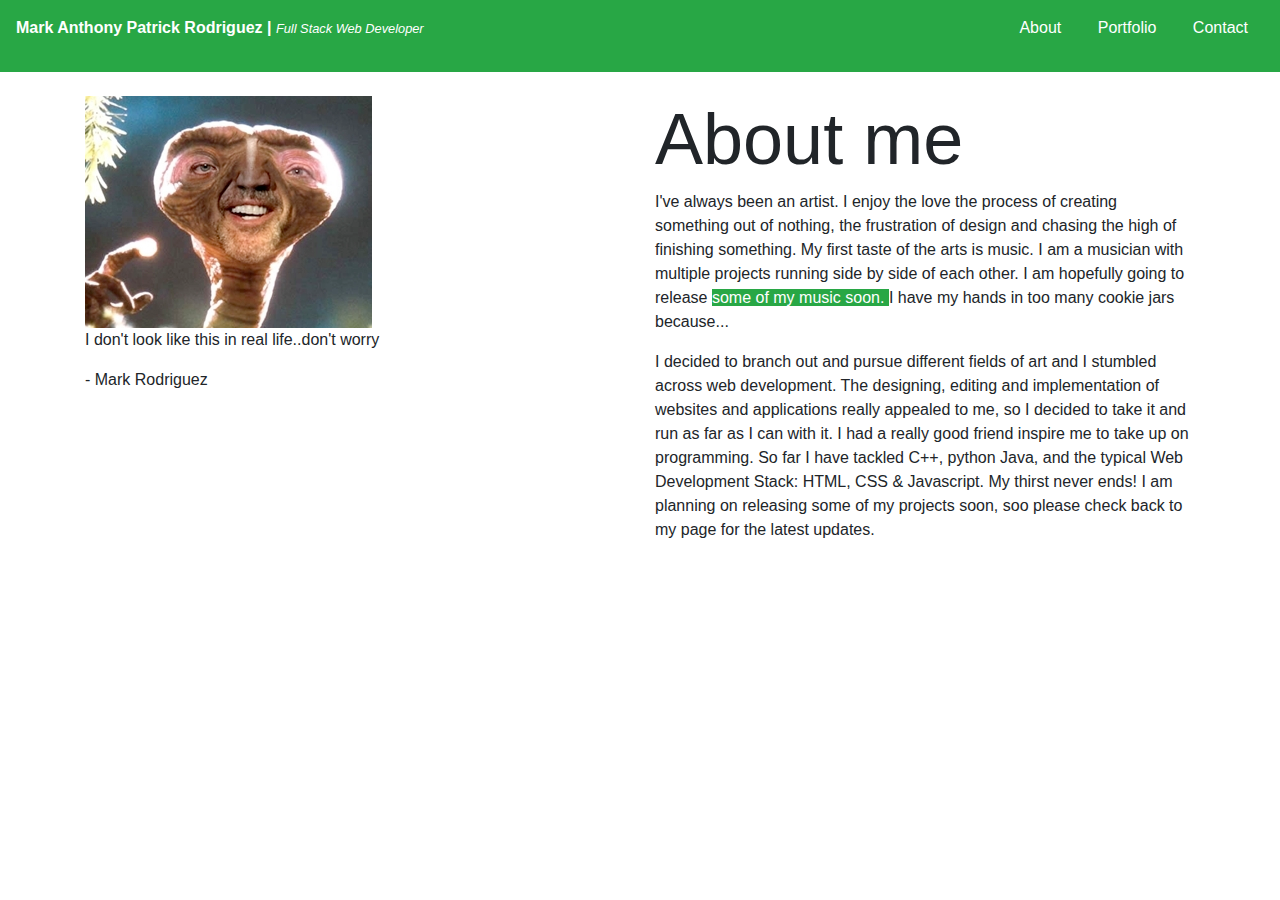
==== about.html @ 2c213e85 "Uploading site skeleton" ====
<!DOCTYPE html>
<html lang="en">
<head>
    <meta charset="UTF-8">
    <meta name="viewport" content="width=device-width, initial-scale=1.0">
    <meta name="Author" content="Mark Anthony Patrick Rodriguez">
    <!-- <link rel="stylesheet" href="reset.css"> -->
    <link rel="stylesheet" href="style.css">
    <link rel="stylesheet" href="https://stackpath.bootstrapcdn.com/bootstrap/4.4.1/css/bootstrap.min.css" 
    integrity="sha384-Vkoo8x4CGsO3+Hhxv8T/Q5PaXtkKtu6ug5TOeNV6gBiFeWPGFN9MuhOf23Q9Ifjh" crossorigin="anonymous">
    <title>Mark Rodriguez | Junior Full Stack Developer</title>
</head>

<body>

    <!-- SITE HEADER BANNER -->
    <nav class="top-header d-flex flex-wrap p-3 bg-success p-3 ">
        <a href="index.html" class="header-brand navbar-Brand text-white flex-grow-1 flex-wrap font-weight-bold">
                Mark Anthony Patrick Rodriguez |
                <small class="font-italic">Full Stack Web Developer</small>
        </a>

            <ul class="list-unstyled float-right">
                <a href="about.html" class="text-white p-3 ">About</a>
                <a href="#" class="text-white  p-3">Portfolio</a>
                <a href="#" class=" text-white  p-3 ">Contact</a>
            </ul>
    </nav><br>

        <!-- ABOUT ME GRID -->
    <div class="container">
        <div class="row">
            
            <div class="col">
                <img src="imgs/bio-pic.png" alt="My image">    
                    <blockquote>
                        <p>I don't look like this in real life..don't worry</p>
                        <p class="quote">- Mark Rodriguez</p>
                    </blockquote>
            </div>    

            <div class="col">
                <h1 class="display-3">About me</h1>
                <p>  I've always been an artist. I enjoy the love the process of creating something 
                    out of nothing, the frustration of design and chasing the high of finishing something. 
                    My first taste of the arts is music. I am a musician with multiple projects running
                    side by side of each other. 
                    I am hopefully going to release <a href="#"><span class="band-site bg-success text-white">
                    some of my music soon. </span></a> I have my hands in too many cookie jars because...</p>
                    <p >
                    I decided to branch out and pursue different fields of art and I stumbled across
                    web development. The designing, editing and implementation of websites and applications
                    really appealed to me, so I decided to take it and run as far as I can with it.  I had 
                    a really good friend inspire me to take up on programming. So far I have tackled C++, python
                    Java, and the typical Web Development Stack: HTML, CSS & Javascript. My thirst never ends!
                    
                    I am planning on releasing some of my projects soon, soo please check back to my page for
                    the latest updates. </p>
            </div>    
        </div>
        
        <div class="row">

        </div>



    </div>



   
    <br><br><br>

    
   <!--  <nav class= "d-flex p-3 mb-0 bg-success sticky-bottom">
        <a href="about.html" class="bHover text-white  p-3">About</a>
        <a href="#" class="bHover text-white  p-3">Portfolio</a>
        <a href="#" class="bHover text-white p-3 pr-5">Contact</a>
        <img src="#" alt="Github Icon">
        <img src="#" alt="LinkedIn Icon">
        <img src="#" alt="Youtube Icon">
    </nav> -->
    
</body>
</html>
---- style.css ----
@media (max-width: 800px){
    
    .top-header a {
        text-align: center;
        position: inline;
        width: 100%;
        margin-left: auto;
        margin-right: auto;
    }

    .top-header .header-brand{
     width: 100%:
    }

/*     .top-header small {
     
    } */

    .top-header ul {
        padding-top: 12px;
        margin-left: auto;
        margin-right: auto;
    }
}
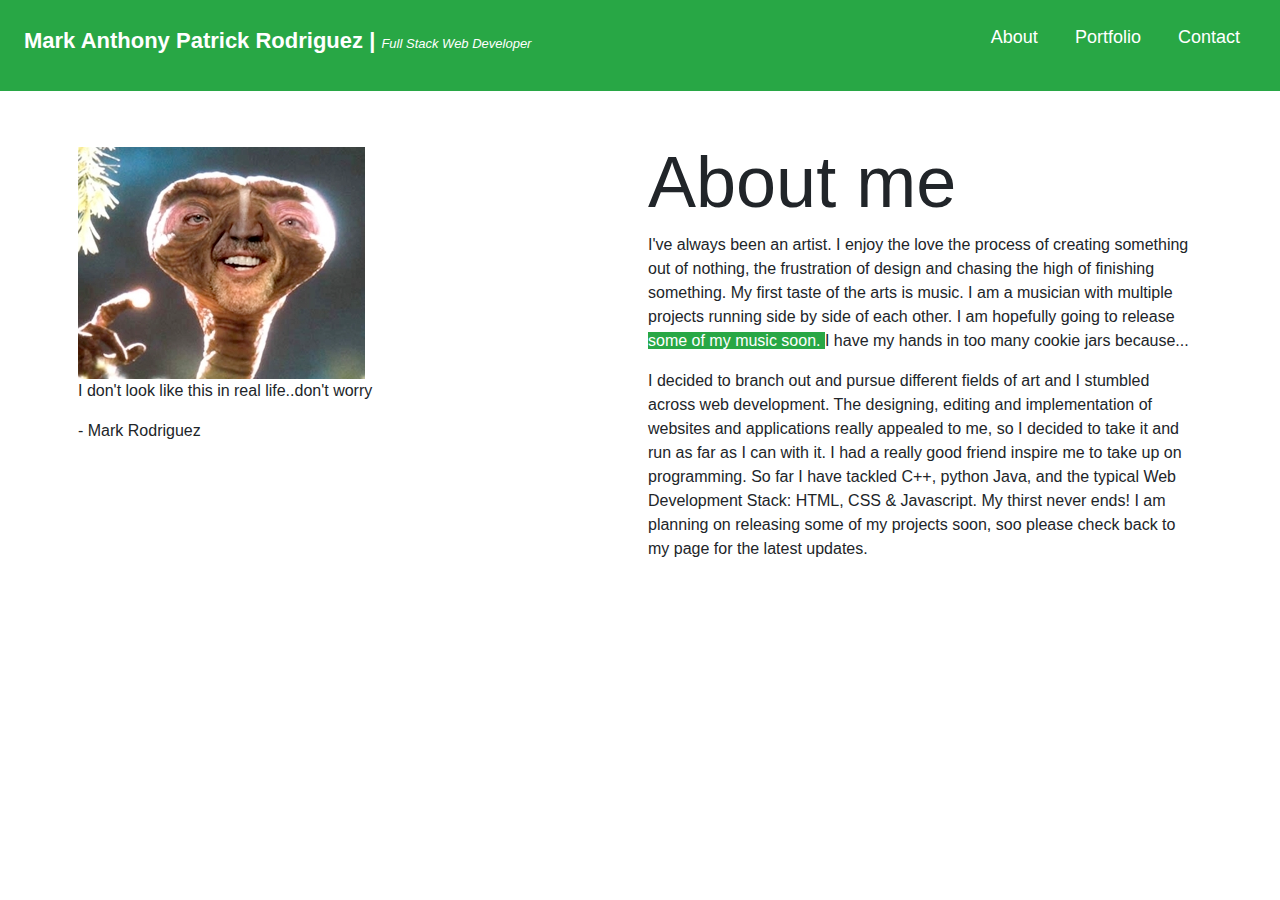
==== commit c2b2cb2f: "Worked on site improvements. Details in readme" ====
--- a/about.html
+++ b/about.html
@@ -14,24 +14,23 @@
 <body>
 
     <!-- SITE HEADER BANNER -->
-    <nav class="top-header d-flex flex-wrap p-3 bg-success p-3 ">
+    <nav class="top-header d-flex flex-wrap p-4 bg-success p-4 ">
         <a href="index.html" class="header-brand navbar-Brand text-white flex-grow-1 flex-wrap font-weight-bold">
-                Mark Anthony Patrick Rodriguez |
+             Mark Anthony Patrick Rodriguez |
                 <small class="font-italic">Full Stack Web Developer</small>
         </a>
-
             <ul class="list-unstyled float-right">
                 <a href="about.html" class="text-white p-3 ">About</a>
-                <a href="#" class="text-white  p-3">Portfolio</a>
-                <a href="#" class=" text-white  p-3 ">Contact</a>
+                <a href="portfolio.html" class="text-white  p-3">Portfolio</a>
+                <a href="contact.html" class=" text-white  p-3 ">Contact</a>
             </ul>
-    </nav><br>
+    </nav><br><br>
 
         <!-- ABOUT ME GRID -->
     <div class="container">
         <div class="row">
             
-            <div class="col">
+            <div class="col p-2">
                 <img src="imgs/bio-pic.png" alt="My image">    
                     <blockquote>
                         <p>I don't look like this in real life..don't worry</p>
--- a/style.css
+++ b/style.css
@@ -1,3 +1,14 @@
+.top-header{
+    font-size: 18px;
+}
+.header-brand{
+    font-size: 22px;
+}
+
+.header-brand small{
+    font-size: 13px;
+}
+
 @media (max-width: 800px){
     
     .top-header a {
@@ -8,9 +19,7 @@
         margin-right: auto;
     }
 
-    .top-header .header-brand{
-     width: 100%:
-    }
+   
 
 /*     .top-header small {
      
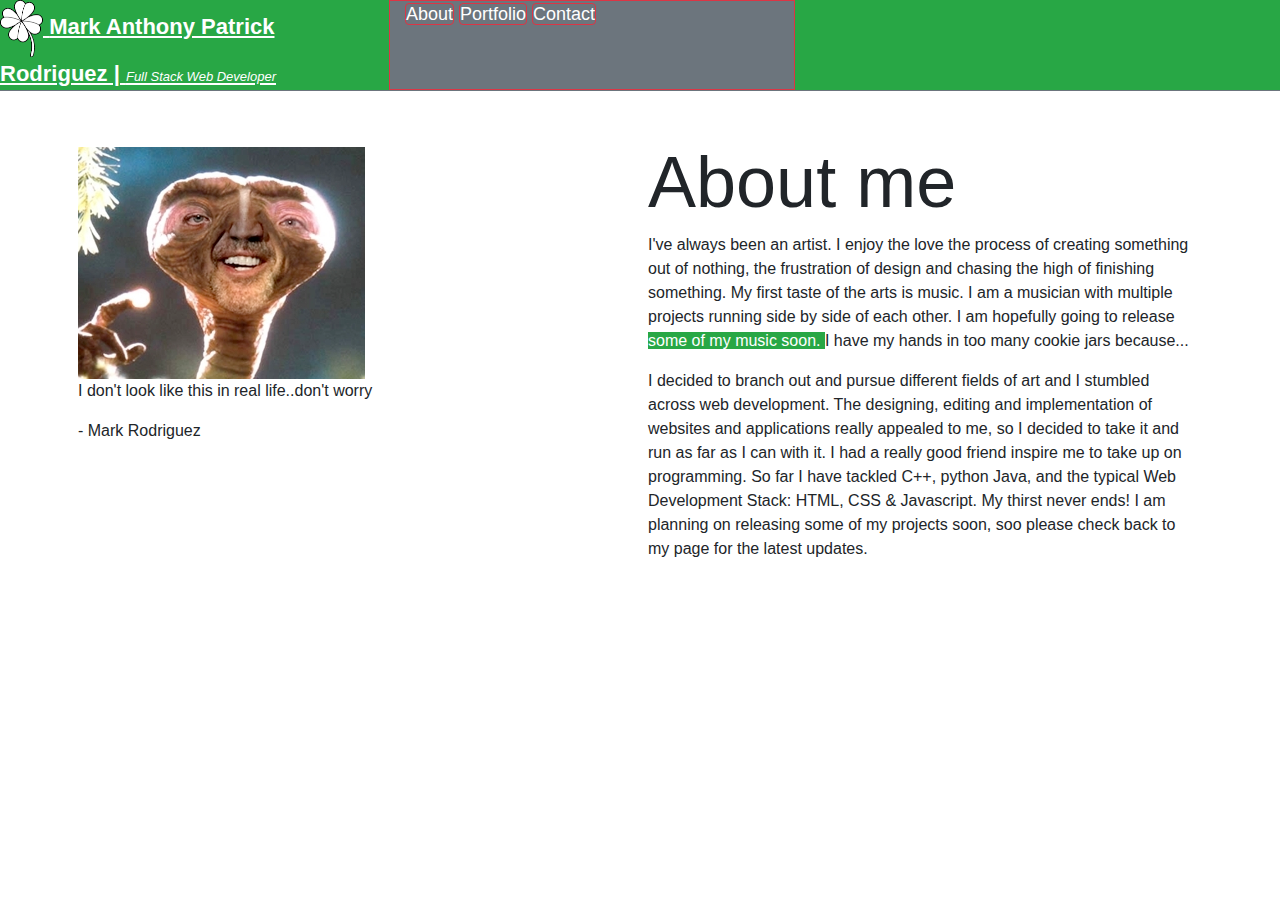
==== commit cfd5d5b0: "Added a different style to header nav bar to work off of & added brand logo" ====
--- a/about.html
+++ b/about.html
@@ -13,17 +13,31 @@
 
 <body>
 
-    <!-- SITE HEADER BANNER -->
-    <nav class="top-header d-flex flex-wrap p-4 bg-success p-4 ">
-        <a href="index.html" class="header-brand navbar-Brand text-white flex-grow-1 flex-wrap font-weight-bold">
-             Mark Anthony Patrick Rodriguez |
-                <small class="font-italic">Full Stack Web Developer</small>
-        </a>
-            <ul class="list-unstyled float-right">
-                <a href="about.html" class="text-white p-3 ">About</a>
-                <a href="portfolio.html" class="text-white  p-3">Portfolio</a>
-                <a href="contact.html" class=" text-white  p-3 ">Contact</a>
+<!-- SITE HEADER BANNER -->
+    <nav class="top-header d-flex flex-wrap  bg-success   border-bottom border-secondary">
+       
+       <div class="row">
+           
+      <div class="col">
+          <a href="index.html" class="header-brand navbar-Brand text-white flex-wrap flex-grow-10 font-weight-bold ">
+              <img src="imgs/brand-logo.png" alt="Four Leaf Clover Logo"> <!-- copyright https://ya-webdesign.com/ -->
+              Mark Anthony Patrick Rodriguez |
+                  <small class="font-italic">Full Stack Web Developer</small>
+          </a>
+
+      </div>
+
+        <div class="col border border-danger bg-secondary">
+
+               <ul class="list-unstyled  ">
+                <a href="about.html" class="text-white  bg-secondary rounded  border  border-danger">About</a>
+                <a href="#" class="text-white  bg-secondary rounded border border-danger">Portfolio</a>
+                <a href="#" class=" text-white bg-secondary rounded border border-danger">Contact</a>
             </ul>
+        </div>
+         
+         </div>
+            
     </nav><br><br>
 
         <!-- ABOUT ME GRID -->
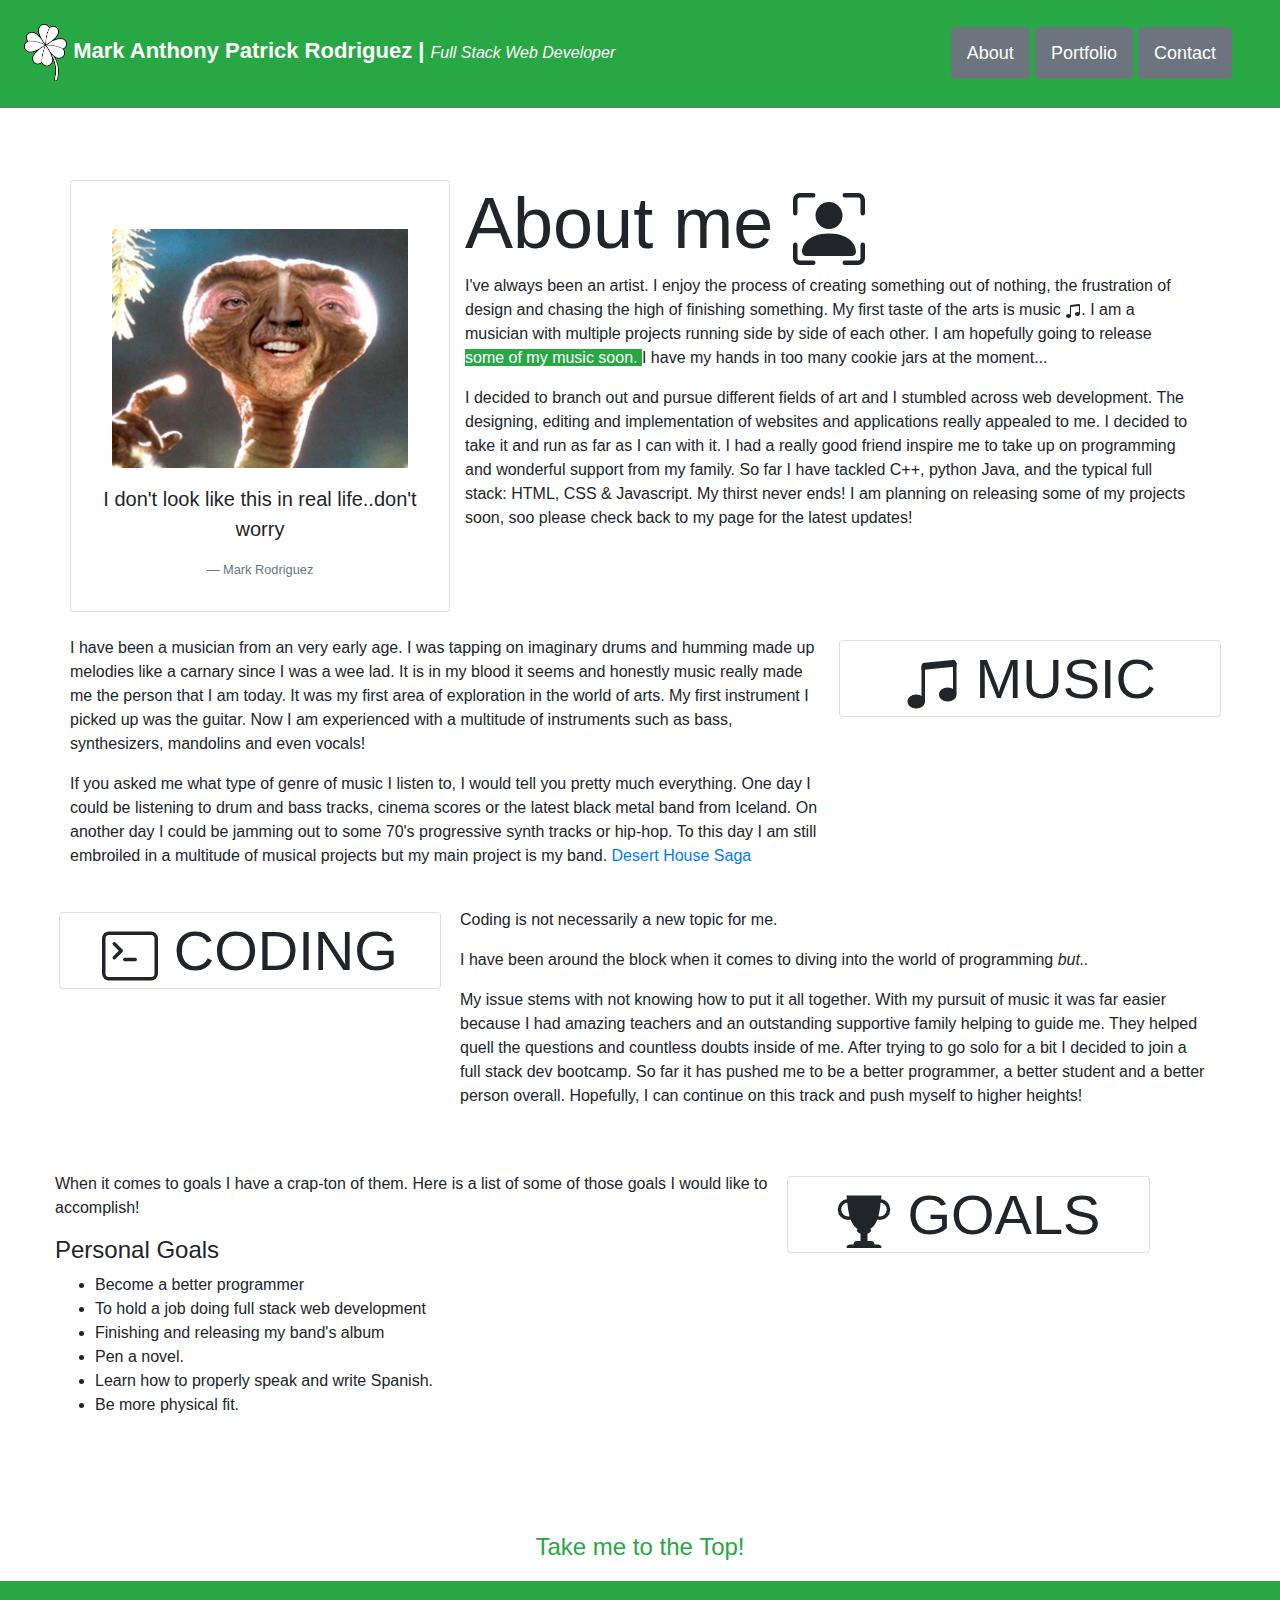
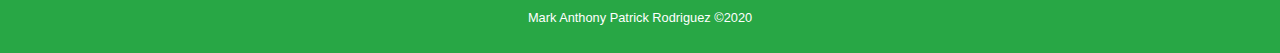
==== commit 9aebfdc8: "Close to finalizing site. Need to make it responsive" ====
--- a/about.html
+++ b/about.html
@@ -1,99 +1,213 @@
 <!DOCTYPE html>
 <html lang="en">
+
 <head>
     <meta charset="UTF-8">
     <meta name="viewport" content="width=device-width, initial-scale=1.0">
     <meta name="Author" content="Mark Anthony Patrick Rodriguez">
     <!-- <link rel="stylesheet" href="reset.css"> -->
     <link rel="stylesheet" href="style.css">
-    <link rel="stylesheet" href="https://stackpath.bootstrapcdn.com/bootstrap/4.4.1/css/bootstrap.min.css" 
-    integrity="sha384-Vkoo8x4CGsO3+Hhxv8T/Q5PaXtkKtu6ug5TOeNV6gBiFeWPGFN9MuhOf23Q9Ifjh" crossorigin="anonymous">
+    <link rel="stylesheet" href="https://stackpath.bootstrapcdn.com/bootstrap/4.4.1/css/bootstrap.min.css"
+        integrity="sha384-Vkoo8x4CGsO3+Hhxv8T/Q5PaXtkKtu6ug5TOeNV6gBiFeWPGFN9MuhOf23Q9Ifjh" crossorigin="anonymous">
+
     <title>Mark Rodriguez | Junior Full Stack Developer</title>
 </head>
 
 <body>
-
-<!-- SITE HEADER BANNER -->
-    <nav class="top-header d-flex flex-wrap  bg-success   border-bottom border-secondary">
-       
-       <div class="row">
-           
-      <div class="col">
-          <a href="index.html" class="header-brand navbar-Brand text-white flex-wrap flex-grow-10 font-weight-bold ">
-              <img src="imgs/brand-logo.png" alt="Four Leaf Clover Logo"> <!-- copyright https://ya-webdesign.com/ -->
-              Mark Anthony Patrick Rodriguez |
-                  <small class="font-italic">Full Stack Web Developer</small>
-          </a>
-
-      </div>
-
-        <div class="col border border-danger bg-secondary">
-
-               <ul class="list-unstyled  ">
-                <a href="about.html" class="text-white  bg-secondary rounded  border  border-danger">About</a>
-                <a href="#" class="text-white  bg-secondary rounded border border-danger">Portfolio</a>
-                <a href="#" class=" text-white bg-secondary rounded border border-danger">Contact</a>
-            </ul>
+    <!-- SITE HEADER BANNER -->
+
+    <!-- SITE HEADER BANNER -->
+    <nav class="top-header d-flex flex-wrap p-4 bg-success p-4 border-bottom border-secondary">
+        <a href="index.html" class="header-brand navbar-Brand text-white flex-grow-1 flex-wrap font-weight-bold ">
+            <img src="imgs/brand-logo.png" alt="Four Leaf Clover Logo"> <!-- copyright https://ya-webdesign.com/ -->
+            Mark Anthony Patrick Rodriguez |
+            <small class="font-italic header-small">Full Stack Web Developer</small>
+        </a>
+        <ul class="header-btns list-unstyled float-right pt-3 pr-4">
+            <a href="about.html" class="text-white p-3 bg-secondary rounded ">About</a>
+            <a href="portfolio.html" class="text-white  p-3 bg-secondary rounded">Portfolio</a>
+            <a href="contact.html" class=" text-white  p-3 bg-secondary rounded ">Contact</a>
+        </ul>
+    </nav><br><br>
+
+
+    <!-- ABOUT ME GRID -->
+    <div class="container">
+        <!-- ABOUT ME SECTION -->
+        <div class="row row mt-4" id="about-section">
+
+            <!-- ABOUT ME TITLE CARD -->
+            <div class="col-4 card text-center">
+                <img src="imgs/bio-pic.png" alt="My image" class="about-image mx-auto pt-5">
+                <blockquote>
+                    <p class="blockquote pt-3"> I don't look like this in real life..don't worry</p>
+                    <p class="blockquote-footer">Mark Rodriguez</p>
+                </blockquote>
+            </div>
+            <!-- ABOUT ME TEXT BOX -->
+            <div class="col-8">
+                <h1 class="display-3"> About me
+                    <svg class="bi bi-person-bounding-box" width="1em" height="1em" viewBox="0 0 16 16"
+                        fill="currentColor" xmlns="http://www.w3.org/2000/svg">
+                        <path fill-rule="evenodd"
+                            d="M1.5 1a.5.5 0 00-.5.5v3a.5.5 0 01-1 0v-3A1.5 1.5 0 011.5 0h3a.5.5 0 010 1h-3zM11 .5a.5.5 0 01.5-.5h3A1.5 1.5 0 
+                        0116 1.5v3a.5.5 0 01-1 0v-3a.5.5 0 00-.5-.5h-3a.5.5 0 01-.5-.5zM.5 11a.5.5 0 01.5.5v3a.5.5 0 00.5.5h3a.5.5 0 010 1h-3A1.5 1.5 0 010 14.5v-3a.5.5 
+                        0 01.5-.5zm15 0a.5.5 0 01.5.5v3a1.5 1.5 0 01-1.5 1.5h-3a.5.5 0 010-1h3a.5.5 0 00.5-.5v-3a.5.5 0 01.5-.5z"
+                            clip-rule="evenodd" />
+                        <path fill-rule="evenodd"
+                            d="M3 14s-1 0-1-1 1-4 6-4 6 3 6 4-1 1-1 1H3zm5-6a3 3 0 100-6 3 3 0 000 6z"
+                            clip-rule="evenodd" />
+                    </svg>
+                </h1>
+                <p> I've always been an artist. I enjoy the process of creating something
+                    out of nothing, the frustration of design and chasing the high of finishing something.
+                    My first taste of the arts is music
+                    <svg class="bi bi-music-note-beamed" width="1em" height="1em" viewBox="0 0 16 16"
+                        fill="currentColor" xmlns="http://www.w3.org/2000/svg">
+                        <path d="M6 13c0 1.105-1.12 2-2.5 2S1 14.105 1 13c0-1.104 1.12-2 2.5-2s2.5.896 2.5 
+                            2zm9-2c0 1.105-1.12 2-2.5 2s-2.5-.895-2.5-2 1.12-2 2.5-2 2.5.895 2.5 2z" />
+                        <path fill-rule="evenodd" d="M14 11V2h1v9h-1zM6 3v10H5V3h1z" clip-rule="evenodd" />
+                        <path d="M5 2.905a1 1 0 01.9-.995l8-.8a1 1 0 011.1.995V3L5 4V2.905z" />
+                    </svg>.
+                    I am a musician with multiple projects running
+                    side by side of each other.
+
+                    I am hopefully going to release <a href="#"><span class="band-site bg-success text-white">
+                            some of my music soon. </span></a> I have my hands in too many cookie jars at the moment...</p>
+                <p> I decided to branch out and pursue different fields of art and I stumbled across
+                    web development. The designing, editing and implementation of websites and applications
+                    really appealed to me. I decided to take it and run as far as I can with it. I had
+                    a really good friend inspire me to take up on programming and wonderful support from my family. So far I have tackled C++, python
+                    Java, and the typical full stack: HTML, CSS & Javascript. My thirst never ends!
+
+                    I am planning on releasing some of my projects soon, soo please check back to my page for
+                    the latest updates!
+                </p>
+            </div>
+
+            <!-- MUSIC SECTION -->
+            <div class="row mt-4" id="music-section">
+                <!-- MUSIC SECTION TEXT BOX -->
+                <div class="col-8">
+                    <p> I have been a musician from an very early age. I was tapping on imaginary drums and humming
+                        made up melodies like a carnary since I was a wee lad. It is in my blood it seems and honestly
+                        music
+                        really made me the person that I am today. It was my first area of exploration in the world of
+                        arts.
+                        My first instrument I picked up was the guitar. Now I am experienced with a multitude of
+                        instruments such as
+                        bass, synthesizers, mandolins and even vocals! </p>
+                    <p> If you asked me what type of genre of music I listen to, I would tell you pretty much
+                        everything.
+                        One day I could be listening to drum and bass tracks, cinema scores or the latest black metal
+                        band from Iceland. On another day I could be jamming out to some 70's progressive synth tracks or hip-hop.
+                        To this day I am still embroiled in a multitude of musical projects but my main project is my
+                        band.
+                        <a href="#" class="text-weight-bold">Desert House Saga</a>
+                    </p>
+                </div>
+                <!-- MUSIC SECTION TITLE CARD -->
+                <div class="col-4 p-1">
+                    <h2 class="display-4 card text-center p-1"> <span> <svg class="bi bi-music-note-beamed" width="1em"
+                                height="1em" viewBox="0 0 16 16" fill="currentColor" xmlns="http://www.w3.org/2000/svg">
+                                <path d="M6 13c0 1.105-1.12 2-2.5 2S1 14.105 1 13c0-1.104 1.12-2 2.5-2s2.5.896 2.5 
+                        2zm9-2c0 1.105-1.12 2-2.5 2s-2.5-.895-2.5-2 1.12-2 2.5-2 2.5.895 2.5 2z" />
+                                <path fill-rule="evenodd" d="M14 11V2h1v9h-1zM6 3v10H5V3h1z" clip-rule="evenodd" />
+                                <path d="M5 2.905a1 1 0 01.9-.995l8-.8a1 1 0 011.1.995V3L5 4V2.905z" />
+                            </svg> MUSIC </span>
+                    </h2>
+                </div>
+            </div>
+
+            <!-- CODING SECTION -->
+            <div class="row row mt-4" id="coding-section">
+                <!-- CODING SECTION TITLE CARD -->
+                <div class="col-4 p-1">
+                    <h2 class="display-4 card text-center p-1">
+                        <span>
+                            <svg class="bi bi-terminal" width="1em" height="1em" viewBox="0 0 16 16" fill="currentColor"
+                                xmlns="http://www.w3.org/2000/svg">
+                                <path fill-rule="evenodd" d="M14 2H2a1 1 0 00-1 1v10a1 1 0 001 1h12a1 1 0 001-1V3a1 1 0 00-1-1zM2 1a2 2 0 00-2 
+                                2v10a2 2 0 002 2h12a2 2 0 002-2V3a2 2 0 00-2-2H2z" clip-rule="evenodd" />
+                                <path fill-rule="evenodd" d="M6 9a.5.5 0 01.5-.5h3a.5.5 0 010 1h-3A.5.5 0 016 9zM3.146 4.146a.5.5 0 01.708 0l2 
+                                2a.5.5 0 010 .708l-2 2a.5.5 0 11-.708-.708L4.793 6.5 3.146 4.854a.5.5 0 010-.708z"
+                                    clip-rule="evenodd" />
+                            </svg> CODING
+                        </span>
+                    </h2>
+                </div>
+                <!-- CODING SECTION TEXT BOX -->
+                <div class="col-8">
+                    <p> Coding is not necessarily a new topic for me. </p>
+                    <p> I have been around the block when it comes to diving into the world of programming <span
+                            class="font-italic"> but..</span> </p>
+                    <p> My issue stems with not knowing how to put it all together. With my pursuit of music it was far
+                        easier because
+                        I had amazing teachers and an outstanding supportive family helping to guide me. They helped quell the
+                        questions and countless
+                        doubts inside of me. After trying to go solo for a bit I decided to join a full stack dev
+                        bootcamp. So far it has pushed
+                        me to be a better programmer, a better student
+                        and a better person overall. Hopefully, I can continue on this track and push myself to higher
+                        heights!
+                    </p>
+                </div>
+            </div>
         </div>
-         
-         </div>
-            
-    </nav><br><br>
-
-        <!-- ABOUT ME GRID -->
-    <div class="container">
-        <div class="row">
-            
-            <div class="col p-2">
-                <img src="imgs/bio-pic.png" alt="My image">    
-                    <blockquote>
-                        <p>I don't look like this in real life..don't worry</p>
-                        <p class="quote">- Mark Rodriguez</p>
-                    </blockquote>
-            </div>    
-
-            <div class="col">
-                <h1 class="display-3">About me</h1>
-                <p>  I've always been an artist. I enjoy the love the process of creating something 
-                    out of nothing, the frustration of design and chasing the high of finishing something. 
-                    My first taste of the arts is music. I am a musician with multiple projects running
-                    side by side of each other. 
-                    I am hopefully going to release <a href="#"><span class="band-site bg-success text-white">
-                    some of my music soon. </span></a> I have my hands in too many cookie jars because...</p>
-                    <p >
-                    I decided to branch out and pursue different fields of art and I stumbled across
-                    web development. The designing, editing and implementation of websites and applications
-                    really appealed to me, so I decided to take it and run as far as I can with it.  I had 
-                    a really good friend inspire me to take up on programming. So far I have tackled C++, python
-                    Java, and the typical Web Development Stack: HTML, CSS & Javascript. My thirst never ends!
-                    
-                    I am planning on releasing some of my projects soon, soo please check back to my page for
-                    the latest updates. </p>
-            </div>    
+
+        <div class="row" id="goals-section">
+            <div class="row mt-4">
+                <div class="row mt-4">
+                    <div class="col-8">
+                        <p> When it comes to goals I have a crap-ton of them. Here is a list of some of those goals I would like to
+                            accomplish!</p>
+                        <h4>Personal Goals</h4>
+                        <ul>
+                            <li>Become a better programmer</li>
+                            <li>To hold a job doing full stack web development</li>
+                            <li>Finishing and releasing my band's album</li>
+                            <li>Pen a novel.</li>
+                            <li>Learn how to properly speak and write Spanish.</li>
+                            <li>Be more physical fit.</li>
+                        </ul>
+                    </div>
+
+                    <div class="col-4 p-1">
+                        <h2 class="display-4 card text-center p-1">
+                            <span>
+                                <svg class="bi bi-trophy" width="1em" height="1em" viewBox="0 0 16 16"
+                                    fill="currentColor" xmlns="http://www.w3.org/2000/svg">
+                                    <path
+                                        d="M3 1h10c-.495 3.467-.5 10-5 10S3.495 4.467 3 1zm0 15a1 1 0 011-1h8a1 1 0 011 1H3zm2-1a1 1 0 011-1h4a1 1 0 011 1H5z" />
+                                    <path fill-rule="evenodd"
+                                        d="M12.5 3a2 2 0 100 4 2 2 0 000-4zm-3 2a3 3 0 116 0 3 3 0 01-6 0zm-6-2a2 2 0 100 4 2 2 0 000-4zm-3 2a3 3 0 116 0 3 3 0 01-6 0z"
+                                        clip-rule="evenodd" />
+                                    <path d="M7 10h2v4H7v-4z" />
+                                    <path d="M10 11c0 .552-.895 1-2 1s-2-.448-2-1 .895-1 2-1 2 .448 2 1z" />
+                                </svg> GOALS
+                            </span>
+                        </h2>
+                    </div>
+                </div>
+            </div>
         </div>
-        
-        <div class="row">
-
+
+    </div>
+    <br><br>
+    <br><br>
+
+
+    <!-- FOOTER BANNER -->
+    <a href="#top" id="topNav" class="text-success pt-4">
+        <p class="text-center">Take me to the Top!</p>
+    </a>
+    <footer class="footer  bg-success text-white text-center p-4">
+        <div class="container">
+            <span class="text-muted"></span>
+            <small>Mark Anthony Patrick Rodriguez &copy;2020 </small>
         </div>
-
-
-
-    </div>
-
-
-
-   
-    <br><br><br>
-
-    
-   <!--  <nav class= "d-flex p-3 mb-0 bg-success sticky-bottom">
-        <a href="about.html" class="bHover text-white  p-3">About</a>
-        <a href="#" class="bHover text-white  p-3">Portfolio</a>
-        <a href="#" class="bHover text-white p-3 pr-5">Contact</a>
-        <img src="#" alt="Github Icon">
-        <img src="#" alt="LinkedIn Icon">
-        <img src="#" alt="Youtube Icon">
-    </nav> -->
-    
+    </footer>
+
 </body>
+
 </html>--- a/style.css
+++ b/style.css
@@ -1,3 +1,26 @@
+/*  GLOBAL CSS */
+
+@media (max-width: 800px){
+ 
+    .header-brand .header-small{
+       text-align: center !important;
+       padding:0 !important;
+       margin:0 !important;
+       font-size:18
+    }
+
+    .top-header .header-btns {
+        text-align: center;
+    }
+
+}
+
+#topNav{
+    font-size: 24px !important;
+    
+}
+
+
 .top-header{
     font-size: 18px;
 }
@@ -5,29 +28,22 @@
     font-size: 22px;
 }
 
-.header-brand small{
-    font-size: 13px;
+.top-header .header-small{
+    font-size: 16px;
+}
+.separator{
+    font-size: 22px !important;
 }
 
-@media (max-width: 800px){
-    
-    .top-header a {
-        text-align: center;
-        position: inline;
-        width: 100%;
-        margin-left: auto;
-        margin-right: auto;
-    }
 
-   
+/* ABOUT ME CSS */
+.about-image{
+    width:85%;
+}   
+.guitar-pic{
+    width: 35%;
+    float: right;
+}
 
-/*     .top-header small {
-     
-    } */
-
-    .top-header ul {
-        padding-top: 12px;
-        margin-left: auto;
-        margin-right: auto;
-    }
-}+/* PORTFOLIO CSS */
+ 
